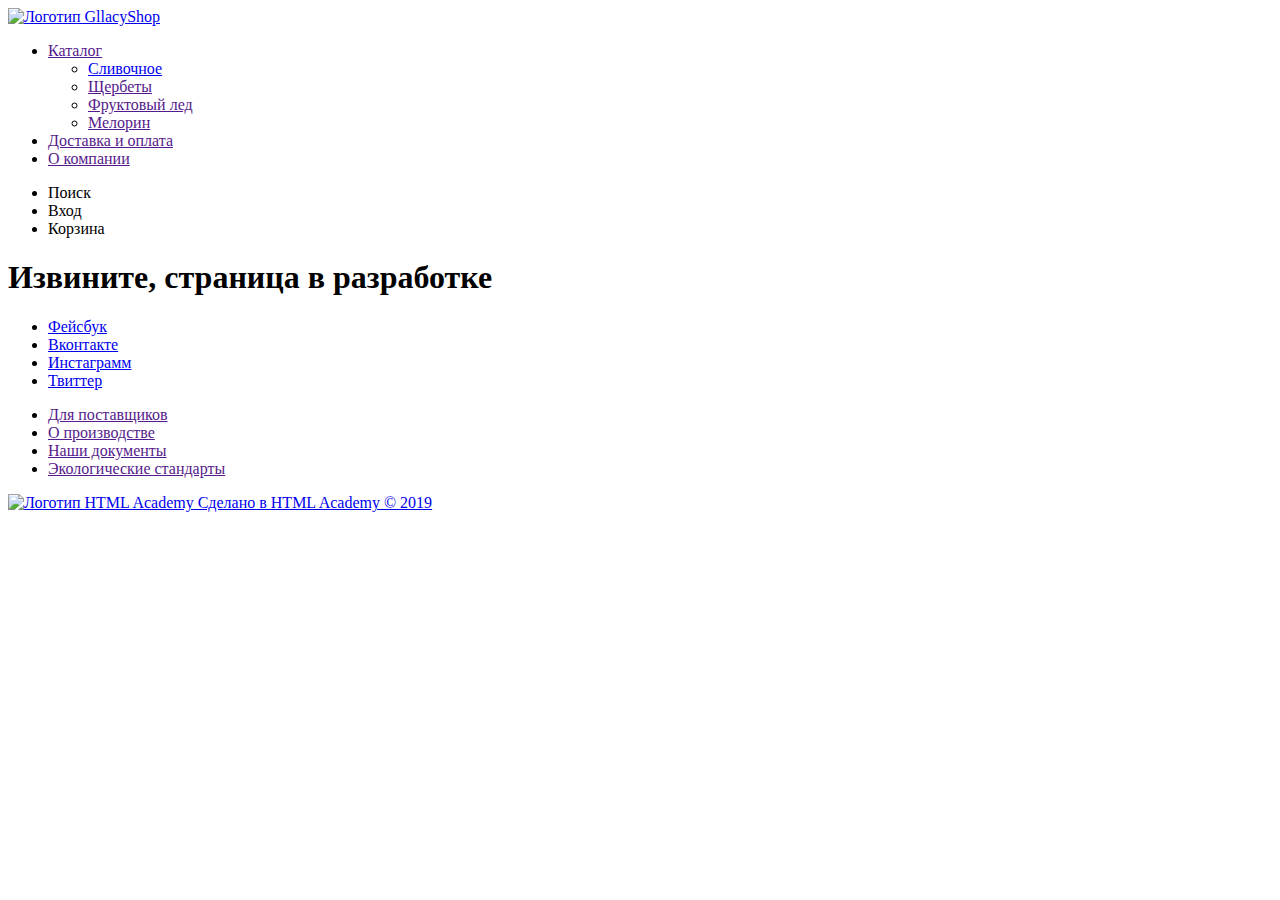
==== blank.html @ 2e5e7c9d "Исправил копирайт футера" ====
<!DOCTYPE html>
<html lang="ru">

<head>
    <meta charset="utf-8">
    <title>Интернет-магазин мороженного Gllacy</title>
</head>

<body>
    <header>
        <nav>
            <a href="index.html">
                <img src="logo.svg" alt="Логотип GllacyShop">
            </a>
            <ul>
                <li><a href="">Каталог</a>
                    <ul>
                        <li><a href="cream-ice-cream.html">Сливочное</a></li>
                        <li><a href="">Щербеты</a></li>
                        <li><a href="">Фруктовый лед</a></li>
                        <li><a href="">Мелорин</a></li>
                    </ul>
                </li>
                <li><a href="">Доставка и оплата</a></li>
                <li><a href="">О компании</a></li>
            </ul>
        </nav>
        <ul>
            <li>Поиск</li>
            <li>Вход</li>
            <li>Корзина</li>
        </ul>
    </header>
    <main>
        <h1>Извините, страница в разработке</h1>
    </main>
    <footer>
        <ul>
            <li><a href="https://www.facebook.com/">Фейсбук</a></li>
            <li><a href="https://vk.com/">Вконтакте</a></li>
            <li><a href="https://www.instagram.com/">Инстаграмм</a></li>
            <li><a href="https://twitter.com/explore">Твиттер</a></li>
        </ul>
        <ul>
            <li><a href="">Для поставщиков</a></li>
            <li><a href="">О производстве</a></li>
            <li><a href="">Наши документы</a></li>
            <li><a href="">Экологические стандарты</a></li>
        </ul>
        <p>
            <a href="https://htmlacademy.ru/intensive/htmlcss">
                <img src="html-academy-logo.svg" alt="Логотип HTML Academy">
                Сделано в HTML Academy © 2019
            </a>
        </p>
    </footer>
</body>

</html>
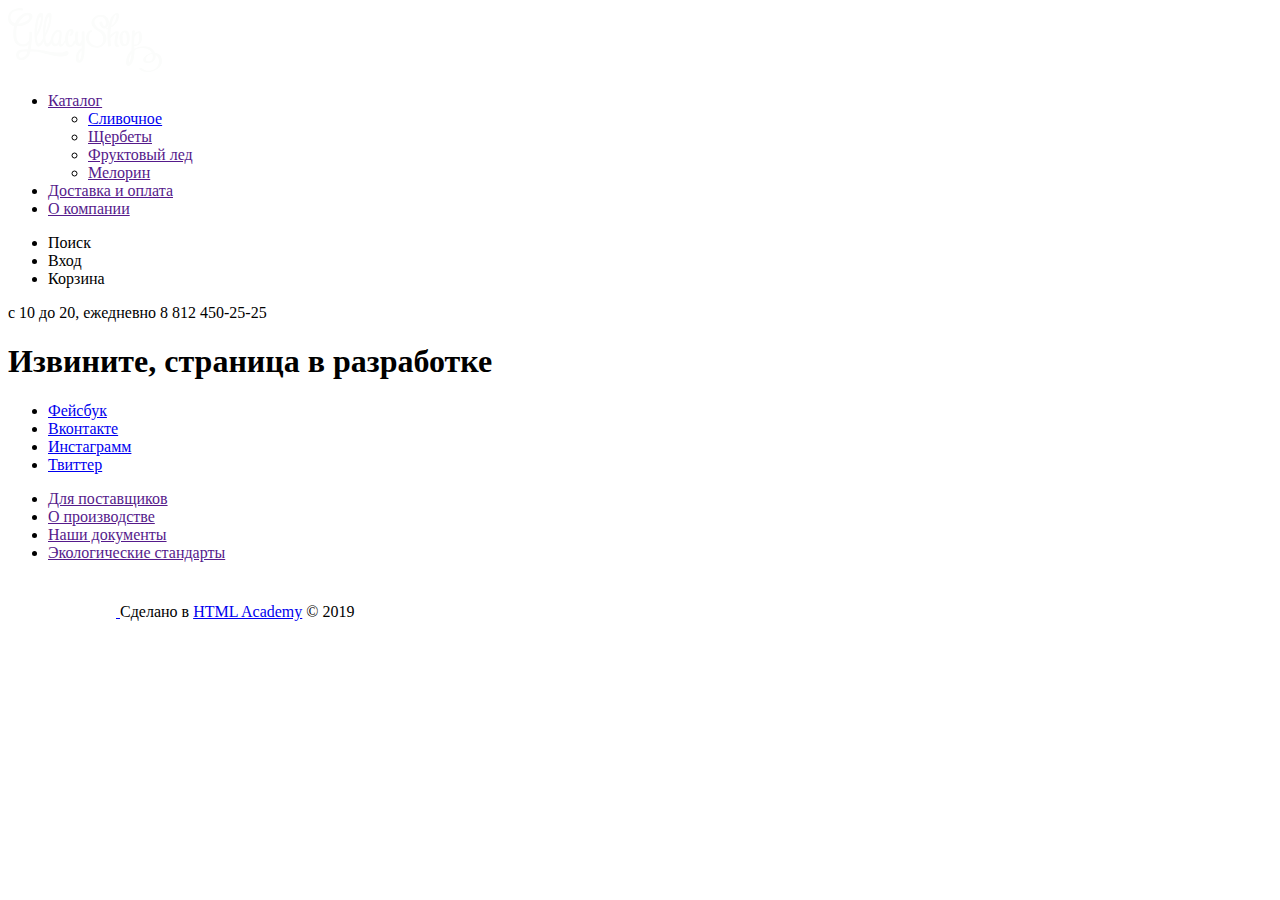
==== commit 60de8536: "Добавил графику" ====
--- a/blank.html
+++ b/blank.html
@@ -10,7 +10,7 @@
     <header>
         <nav>
             <a href="index.html">
-                <img src="logo.svg" alt="Логотип GllacyShop">
+                <img src="img/logo.svg" width="154" height="64" alt="Логотип GllacyShop">
             </a>
             <ul>
                 <li><a href="">Каталог</a>
@@ -30,6 +30,10 @@
             <li>Вход</li>
             <li>Корзина</li>
         </ul>
+        <p>
+            с 10 до 20, ежедневно
+            8 812 450-25-25
+        </p>
     </header>
     <main>
         <h1>Извините, страница в разработке</h1>
@@ -49,9 +53,9 @@
         </ul>
         <p>
             <a href="https://htmlacademy.ru/intensive/htmlcss">
-                <img src="html-academy-logo.svg" alt="Логотип HTML Academy">
-                Сделано в HTML Academy © 2019
+                <img src="img/academy-logo.svg" width="108" height="39" alt="Логотип HTML Academy">
             </a>
+            Сделано в <a href="https://htmlacademy.ru/intensive/htmlcss">HTML Academy</a> © 2019
         </p>
     </footer>
 </body>
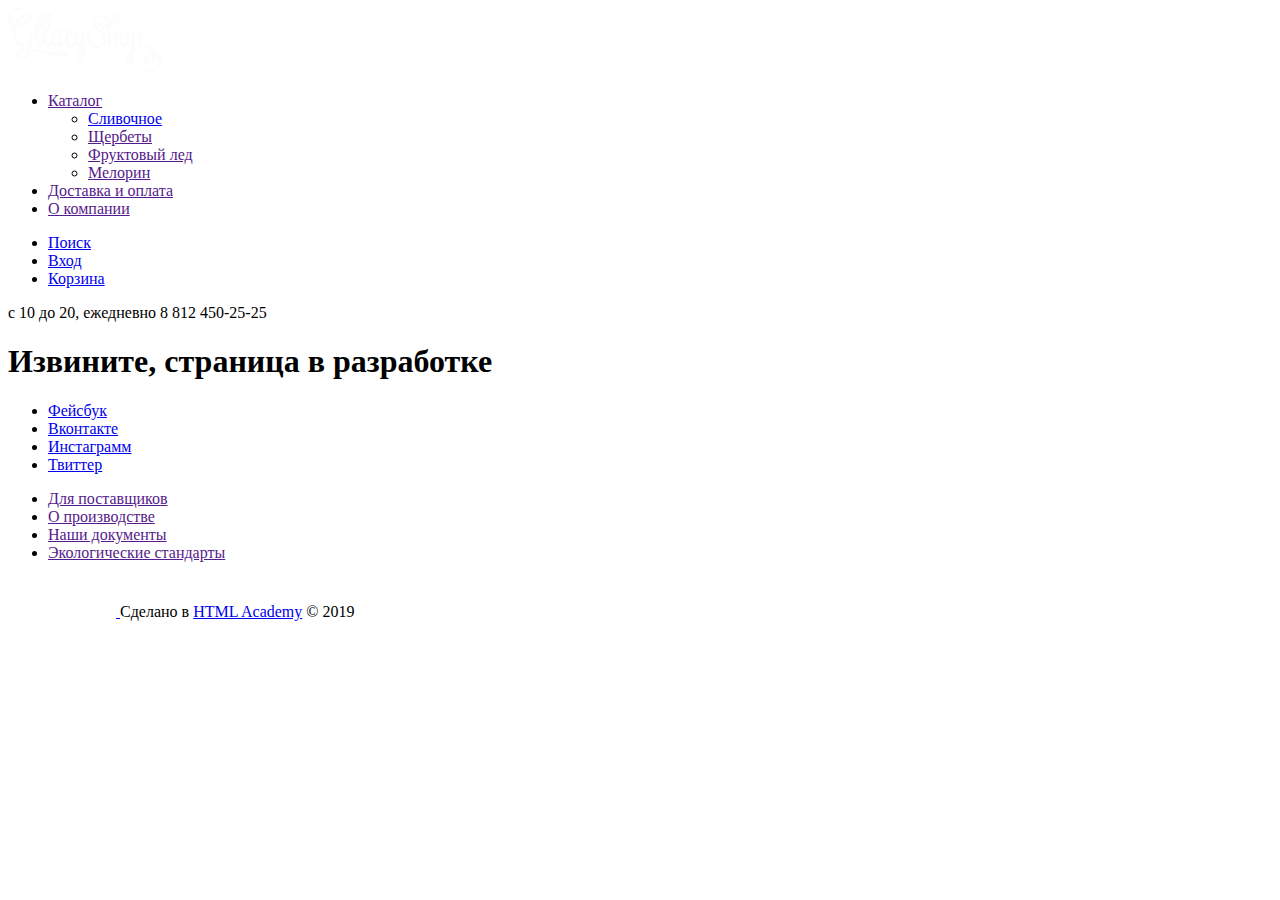
==== commit af6fbd7a: "Добавил ссылки на попапы хедера" ====
--- a/blank.html
+++ b/blank.html
@@ -26,9 +26,9 @@
             </ul>
         </nav>
         <ul>
-            <li>Поиск</li>
-            <li>Вход</li>
-            <li>Корзина</li>
+            <li><a href="search-form.html">Поиск</a></li>
+            <li><a href="entry-form.html">Вход</a></li>
+            <li><a href="trash.html">Корзина</a></li>
         </ul>
         <p>
             с 10 до 20, ежедневно
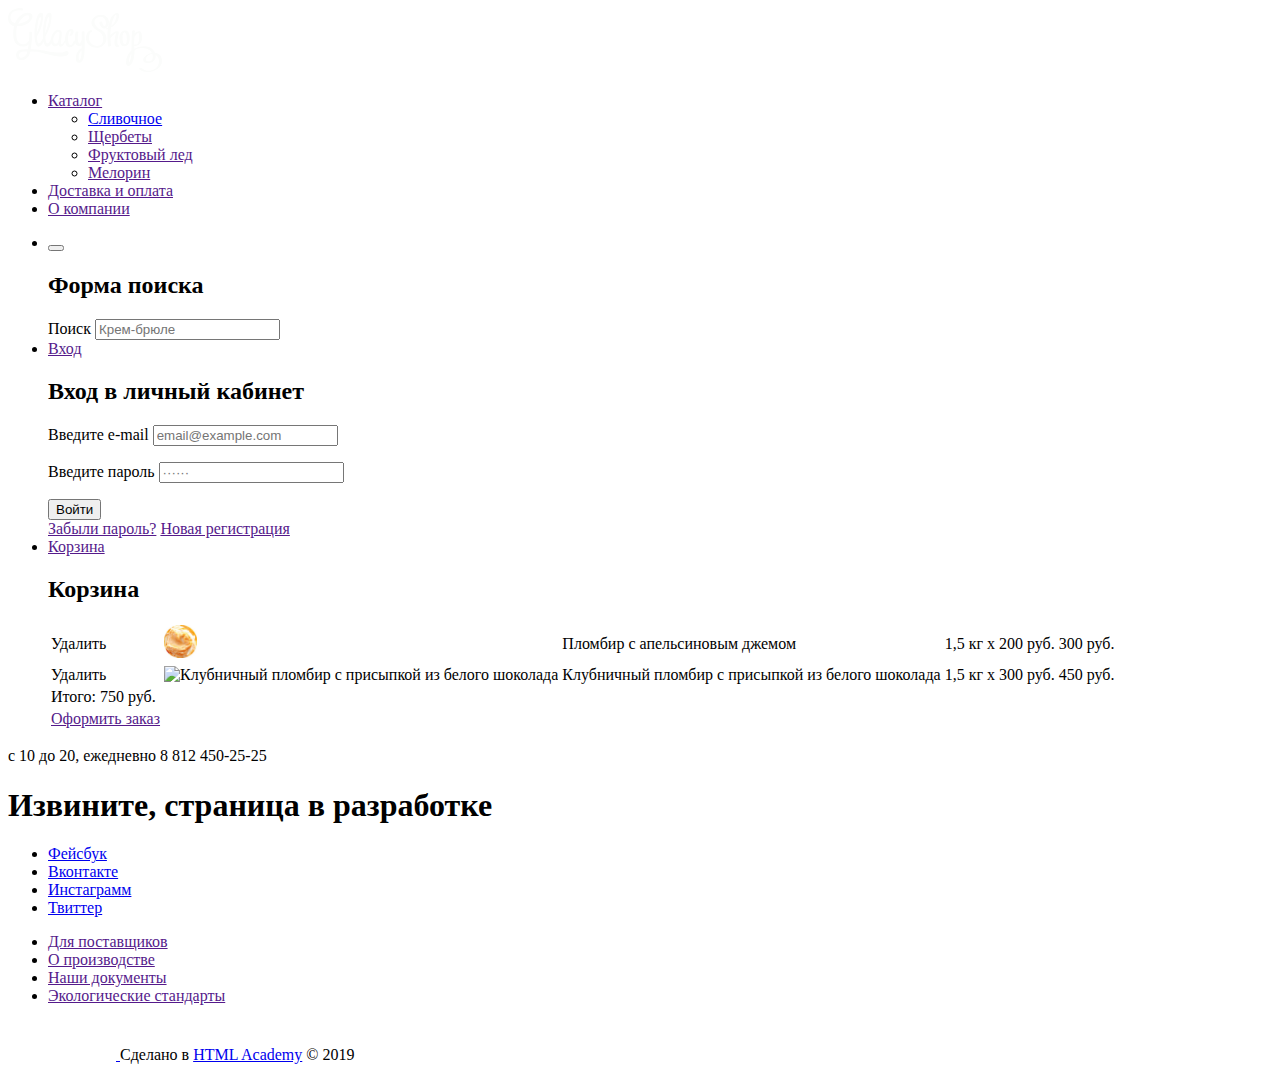
==== commit 200731bb: "Исправил замечания" ====
--- a/blank.html
+++ b/blank.html
@@ -26,9 +26,61 @@
             </ul>
         </nav>
         <ul>
-            <li><a href="search-form.html">Поиск</a></li>
-            <li><a href="entry-form.html">Вход</a></li>
-            <li><a href="trash.html">Корзина</a></li>
+            <li>
+                <button aria-label="Поиск"></button>
+                <form action="https://echo.htmlacademy.ru" method="post">
+                    <h2 class="visually-hidden">Форма поиска</h2>
+                    <label for="search-form" class="visually-hidden">Поиск</label>
+                    <input type="text" name="search-form" id="search-form" placeholder="Крем-брюле">
+                </form>
+            </li>
+            <li>
+                <a href="">Вход</a>
+                <section>
+                    <h2 class="visually-hidden">Вход в личный кабинет</h2>
+                    <form action="https://echo.htmlacademy.ru" method="post">
+                        <p>
+                            <label for="login-login" class="visually-hidden">Введите e-mail</label>
+                            <input type="email" name="login-login" id="login-login" placeholder="email@example.com">
+                        </p>
+                        <p>
+                            <label for="login-password" class="visually-hidden">Введите пароль</label>
+                            <input type="password" name="login-password" id="login-password" placeholder="&#183;&#183;&#183;&#183;&#183;&#183;">
+                        </p>
+                        <button type="submit">Войти</button>
+                    </form>
+                    <a href="">Забыли пароль?</a>
+                    <a href="">Новая регистрация</a>
+                </section>
+            </li>
+            <li>
+                <a href="">Корзина</a>
+                <section>
+                    <h2>Корзина</h2>
+                    <table>
+                        <tr>
+                            <td>Удалить</td>
+                            <td><img src="img/item-1.jpg" alt="Пломбир с апельсиновым джемом" width="33" height="33"></td>
+                            <td>Пломбир с апельсиновым джемом</td>
+                            <td>1,5 кг х 200 руб.</td>
+                            <td>300 руб.</td>
+                        </tr>
+                        <tr>
+                            <td>Удалить</td>
+                            <td><img src="item-3" alt="Клубничный пломбир с присыпкой из белого шоколада" width="33" height="33"></td>
+                            <td>Клубничный пломбир с присыпкой из белого шоколада</td>
+                            <td>1,5 кг х 300 руб.</td>
+                            <td>450 руб.</td>
+                        </tr>
+                        <tr>
+                            <td>Итого: 750 руб.</td>
+                        </tr>
+                        <tr>
+                            <td><a href="">Оформить заказ</a></td>
+                        </tr>
+                    </table>
+                </section>
+            </li>
         </ul>
         <p>
             с 10 до 20, ежедневно
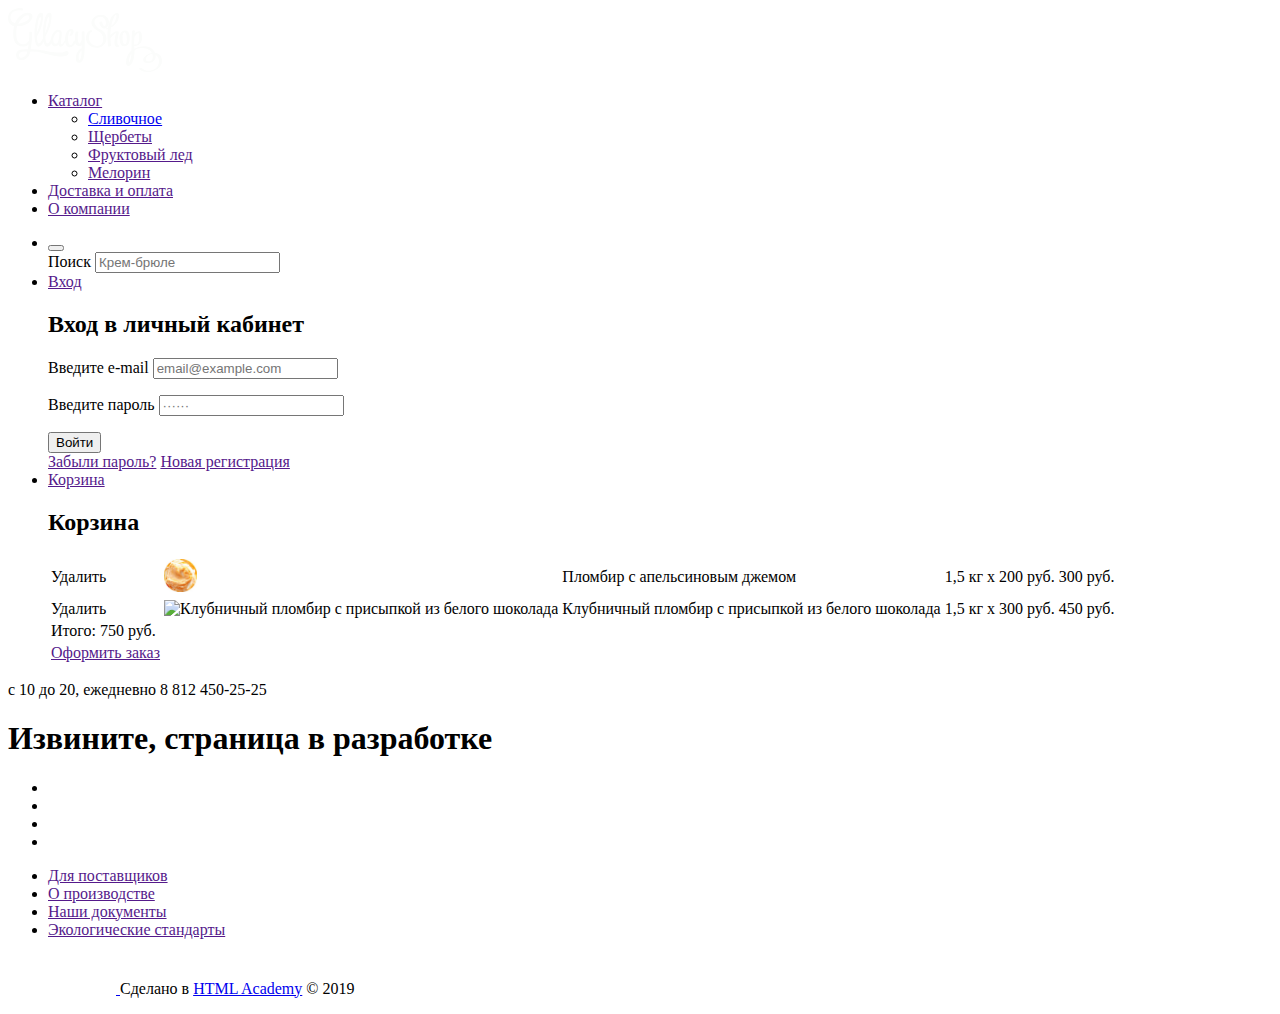
==== commit 8547b9d0: "Добавил форму фильтра товаров" ====
--- a/blank.html
+++ b/blank.html
@@ -29,7 +29,6 @@
             <li>
                 <button aria-label="Поиск"></button>
                 <form action="https://echo.htmlacademy.ru" method="post">
-                    <h2 class="visually-hidden">Форма поиска</h2>
                     <label for="search-form" class="visually-hidden">Поиск</label>
                     <input type="text" name="search-form" id="search-form" placeholder="Крем-брюле">
                 </form>
@@ -92,10 +91,10 @@
     </main>
     <footer>
         <ul>
-            <li><a href="https://www.facebook.com/">Фейсбук</a></li>
-            <li><a href="https://vk.com/">Вконтакте</a></li>
-            <li><a href="https://www.instagram.com/">Инстаграмм</a></li>
-            <li><a href="https://twitter.com/explore">Твиттер</a></li>
+            <li><a href="" aria-label="Глейси в Фейсбук"></a></li>
+            <li><a href="" aria-label="Глейси в Вконтакте"></a></li>
+            <li><a href="" aria-label="Глейси в Инстаграмм"></a></li>
+            <li><a href="" aria-label="Глейси в Твиттер"></a></li>
         </ul>
         <ul>
             <li><a href="">Для поставщиков</a></li>
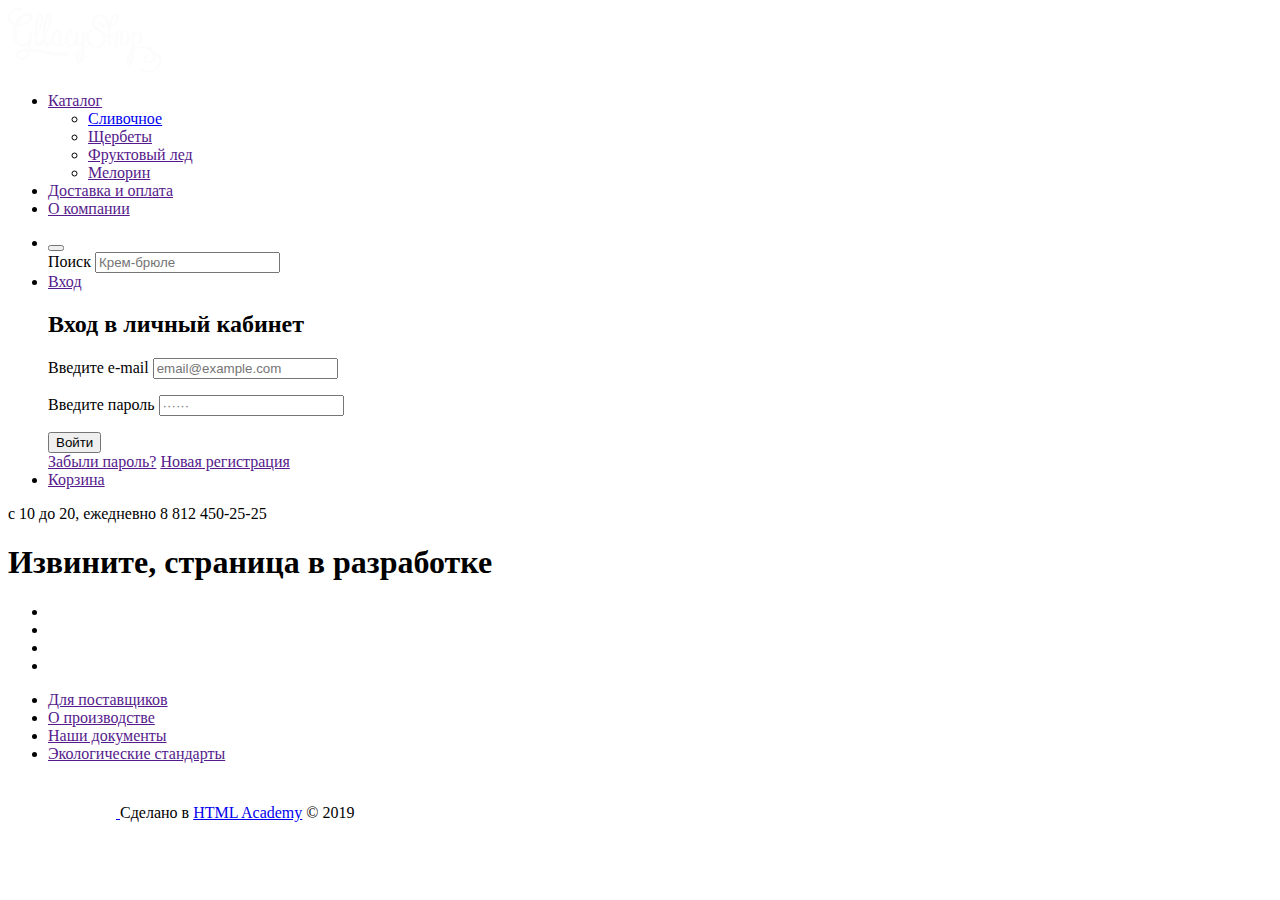
==== commit a609e659: "Исправил форму фильтра товаров" ====
--- a/blank.html
+++ b/blank.html
@@ -54,31 +54,6 @@
             </li>
             <li>
                 <a href="">Корзина</a>
-                <section>
-                    <h2>Корзина</h2>
-                    <table>
-                        <tr>
-                            <td>Удалить</td>
-                            <td><img src="img/item-1.jpg" alt="Пломбир с апельсиновым джемом" width="33" height="33"></td>
-                            <td>Пломбир с апельсиновым джемом</td>
-                            <td>1,5 кг х 200 руб.</td>
-                            <td>300 руб.</td>
-                        </tr>
-                        <tr>
-                            <td>Удалить</td>
-                            <td><img src="item-3" alt="Клубничный пломбир с присыпкой из белого шоколада" width="33" height="33"></td>
-                            <td>Клубничный пломбир с присыпкой из белого шоколада</td>
-                            <td>1,5 кг х 300 руб.</td>
-                            <td>450 руб.</td>
-                        </tr>
-                        <tr>
-                            <td>Итого: 750 руб.</td>
-                        </tr>
-                        <tr>
-                            <td><a href="">Оформить заказ</a></td>
-                        </tr>
-                    </table>
-                </section>
             </li>
         </ul>
         <p>
@@ -106,7 +81,7 @@
             <a href="https://htmlacademy.ru/intensive/htmlcss">
                 <img src="img/academy-logo.svg" width="108" height="39" alt="Логотип HTML Academy">
             </a>
-            Сделано в <a href="https://htmlacademy.ru/intensive/htmlcss">HTML Academy</a> © 2019
+            Сделано в <a href="https://htmlacademy.ru/intensive/htmlcss">HTML Academy</a> &#169; 2019
         </p>
     </footer>
 </body>
